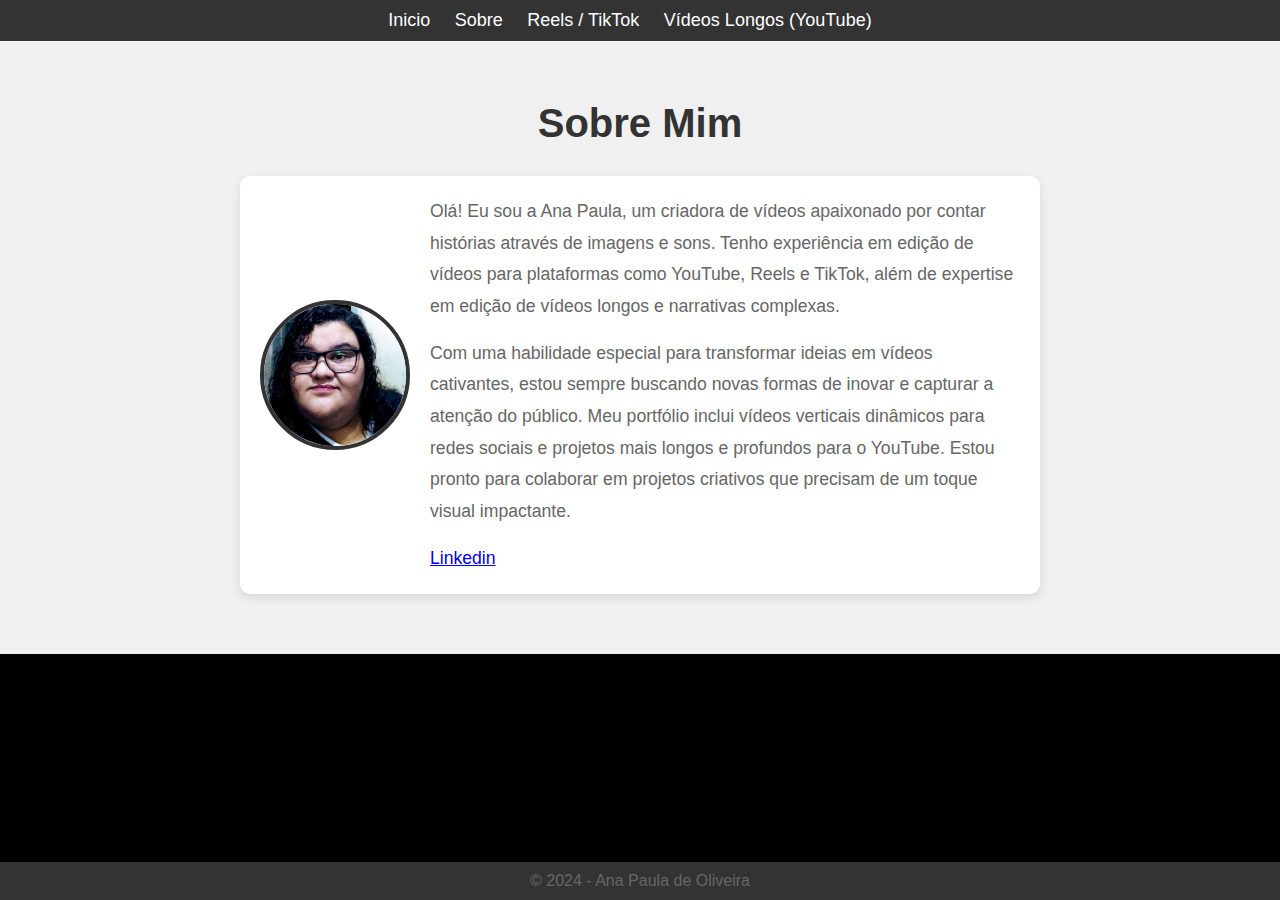
==== sobre.html @ 4696dbd9 "Add files via upload" ====
<!DOCTYPE html>
<html lang="pt-br">

<head>
    <meta charset="UTF-8">
    <meta name="viewport" content="width=device-width, initial-scale=1.0">
    <title>Portfólio de Vídeos</title>
    <link rel="stylesheet" href="css/styles.css">
</head>

<body>
    <!-- Menu de Navegação -->
    <nav id="menu">
        <ul>
            <li>
                <a href="main.html">Inicio</a>
            </li>
            <li>
                <a href="sobre.html">Sobre</a>
            </li>
            <li>
                <a href="reels.html">Reels / TikTok</a>
            </li>
            <li>
                <a href="videos.html">Vídeos Longos (YouTube)</a>
            </li>
        </ul>
    </nav>

    <!-- Seção Sobre -->
<section id="sobre" class="sobre-section">
    <h2>Sobre Mim</h2>
    <div class="sobre-content">
        <img src="imagem/foto.jpg" alt="Sua Foto" class="profile-pic">
        <div class="sobre-text">
            <p>Olá! Eu sou a Ana Paula, um criadora de vídeos apaixonado por contar histórias através de imagens e sons.
                Tenho experiência em edição de vídeos para plataformas como YouTube, Reels e TikTok, além de expertise
                em edição de vídeos longos e narrativas complexas.</p>
            <p>Com uma habilidade especial para transformar ideias em vídeos cativantes, estou sempre buscando novas
                formas de inovar e capturar a atenção do público. Meu portfólio inclui vídeos verticais dinâmicos para
                redes sociais e projetos mais longos e profundos para o YouTube. Estou pronto para colaborar em projetos
                criativos que precisam de um toque visual impactante.</p>
                <a href="https://www.linkedin.com/in/ana-paula-de-oliveira-382546a0/" target="_blank">Linkedin</a>
        </div>
    </div>
</section>

    <footer>
    <p>&copy; 2024 - Ana Paula de Oliveira</p>
    </footer>

    <script src="js/scripts.js"></script>
</body>

</html>
---- css/styles.css ----
* {
    margin: 0;
    padding: 0;
    box-sizing: border-box;
}

body {
    font-family: Arial, sans-serif;
    background-color: #000000;
    color: #333;
}

nav {
    background-color: #333;
    color: #fff;
    padding: 10px;
    text-align: center;
}

nav ul {
    list-style-type: none;
}

nav ul li {
    display: inline;
    margin-right: 20px;
}

nav ul li a {
    color: #fff;
    text-decoration: none;
    font-size: 18px;
}

header {
    background-color: #333;
    color: #fff;
    padding: 20px;
    text-align: center;
}

.grid-container {
    display: grid;
    grid-template-columns: repeat(auto-fit, minmax(300px, 1fr));
    gap: 20px;
    padding: 20px;
}

.video-card {
    background-color: #f7f0f0;
    border-radius: 8px;
    box-shadow: 0 4px 8px rgba(0, 0, 0, 0.1);
    padding: 15px;
    text-align: center;
}

video,iframe {
    width: 100%;
    height: auto;
    border-radius: 8px;
    margin-bottom: 10px;
}

video {
    width: 100%;
    height: auto;
    border-radius: 8px;
    margin-bottom: 10px;
}

h2 {
    margin-bottom: 10px;
    color: #333;
}

p {
    color: #666;
}

footer {
    background-color: #333;
    color: #fff;
    text-align: center;
    padding: 10px;
    position: fixed;
    bottom: 0;
    width: 100%;
}

.sobre-section {
    padding: 60px 20px;
    background-color: #f0f0f0;
    display: flex;
    flex-direction: column;
    align-items: center;
    text-align: center;
}

.sobre-section h2 {
    font-size: 2.5rem;
    color: #333;
    margin-bottom: 30px;
    font-weight: 600;
}

.sobre-content {
    display: flex;
    flex-direction: column;
    align-items: center;
    max-width: 800px;
    background-color: #fff;
    border-radius: 10px;
    box-shadow: 0 4px 10px rgba(0, 0, 0, 0.1);
    padding: 20px;
}

.profile-pic {
    width: 150px;
    height: 150px;
    border-radius: 50%;
    margin-bottom: 20px;
    object-fit: cover;
    border: 4px solid #333;
}

.sobre-text {
    text-align: left;
    font-size: 1.1rem;
    color: #555;
    line-height: 1.8;
}

.sobre-text p {
    margin-bottom: 15px;
}

/* Para telas maiores */
@media (min-width: 768px) {
    .sobre-content {
        flex-direction: row;
        text-align: left;
    }

    .sobre-text {
        margin-left: 20px;
    }
}

/* Seções ocultas no início */
section {
    padding: 40px;
    display: none;
}

/* Seções visíveis */
section:target {
    display: block;
}
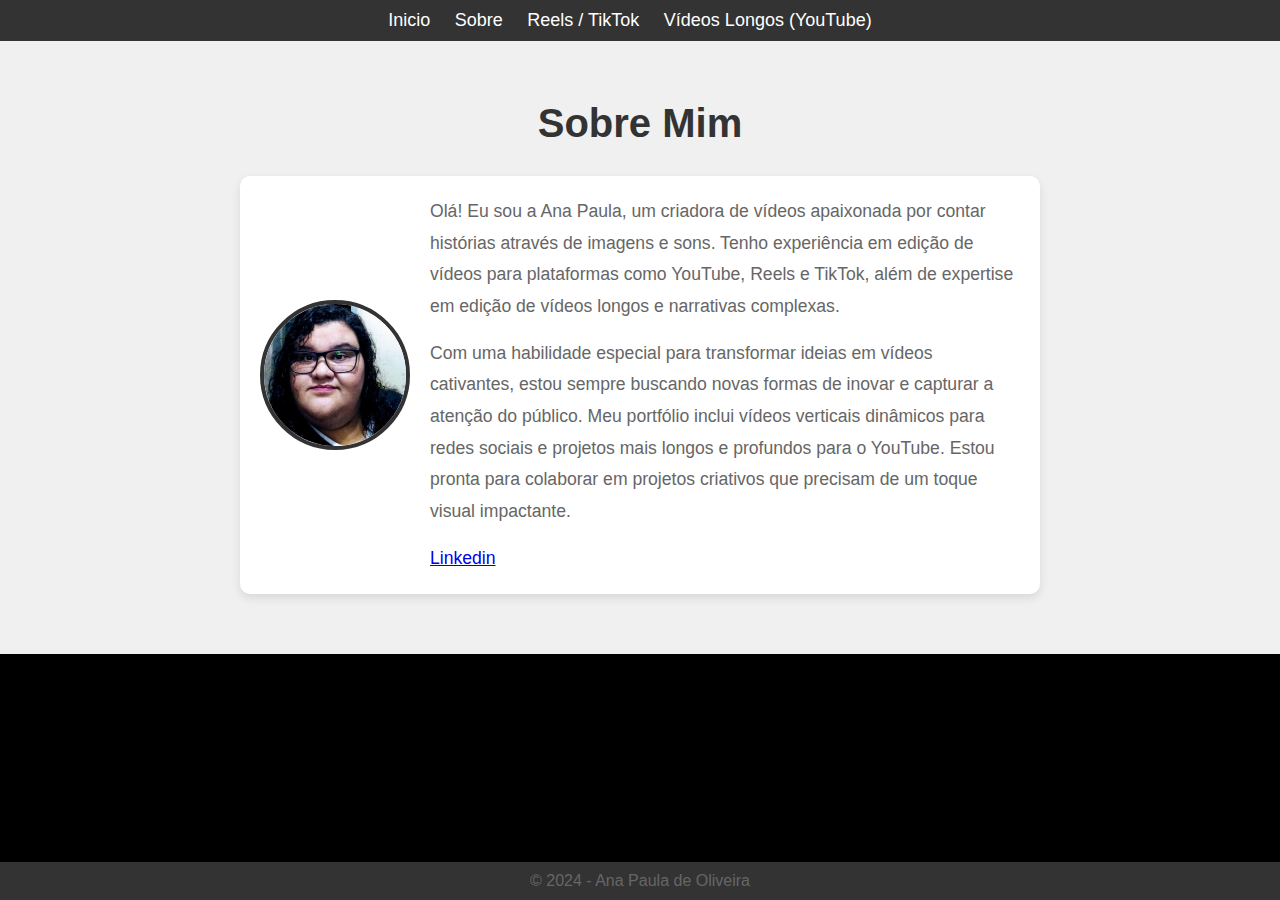
==== commit acb9b950: "." ====
--- a/sobre.html
+++ b/sobre.html
@@ -13,7 +13,7 @@
     <nav id="menu">
         <ul>
             <li>
-                <a href="main.html">Inicio</a>
+                <a href="index.html">Inicio</a>
             </li>
             <li>
                 <a href="sobre.html">Sobre</a>
@@ -33,12 +33,12 @@
     <div class="sobre-content">
         <img src="imagem/foto.jpg" alt="Sua Foto" class="profile-pic">
         <div class="sobre-text">
-            <p>Olá! Eu sou a Ana Paula, um criadora de vídeos apaixonado por contar histórias através de imagens e sons.
+            <p>Olá! Eu sou a Ana Paula, um criadora de vídeos apaixonada por contar histórias através de imagens e sons.
                 Tenho experiência em edição de vídeos para plataformas como YouTube, Reels e TikTok, além de expertise
                 em edição de vídeos longos e narrativas complexas.</p>
             <p>Com uma habilidade especial para transformar ideias em vídeos cativantes, estou sempre buscando novas
                 formas de inovar e capturar a atenção do público. Meu portfólio inclui vídeos verticais dinâmicos para
-                redes sociais e projetos mais longos e profundos para o YouTube. Estou pronto para colaborar em projetos
+                redes sociais e projetos mais longos e profundos para o YouTube. Estou pronta para colaborar em projetos
                 criativos que precisam de um toque visual impactante.</p>
                 <a href="https://www.linkedin.com/in/ana-paula-de-oliveira-382546a0/" target="_blank">Linkedin</a>
         </div>
